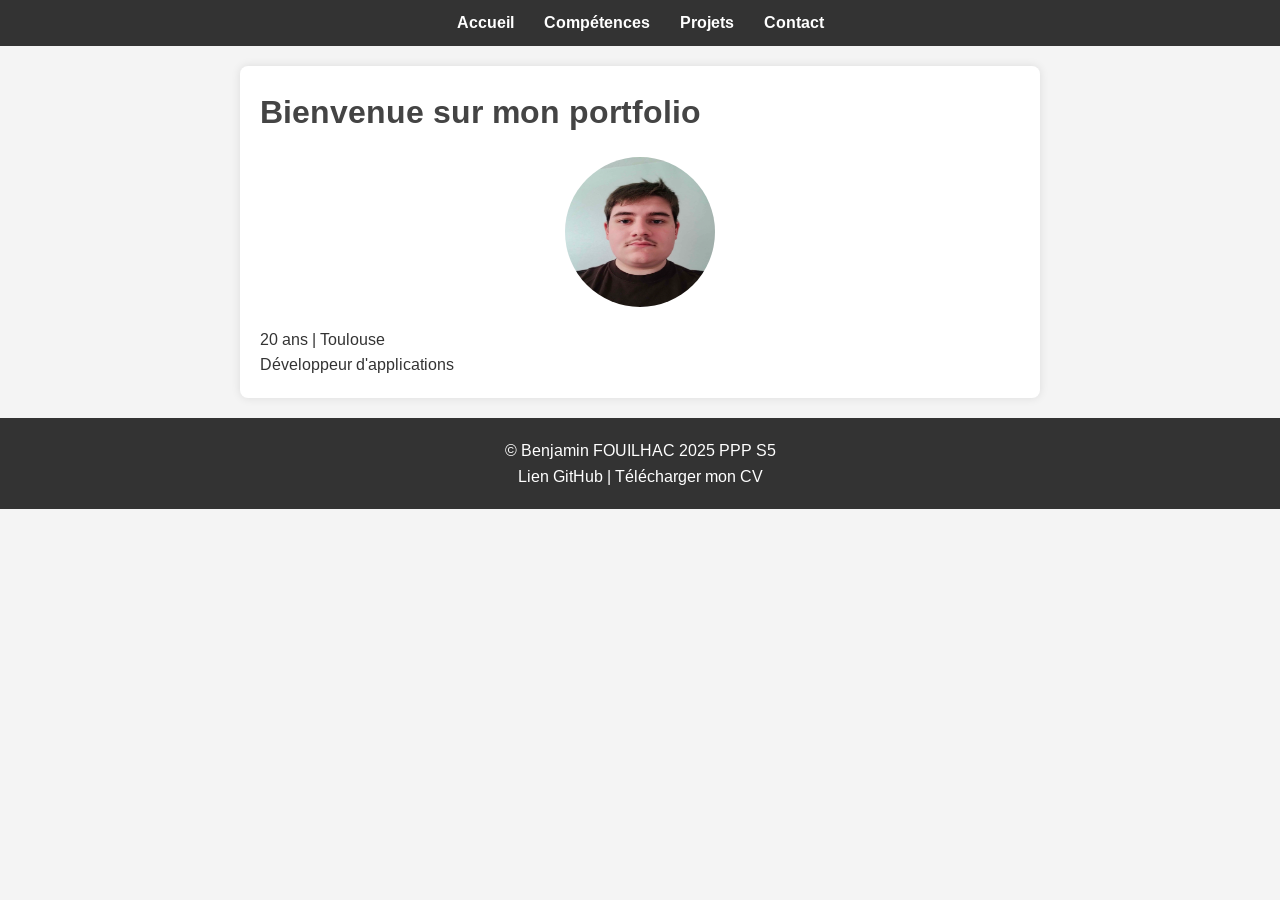
==== index.html @ 410d4140 "Initial commit" ====
<!DOCTYPE html>
<html lang="fr">
<head>
    <meta charset="UTF-8">
    <meta name="viewport" content="width=device-width, initial-scale=1.0">
    <title>Portfolio - Accueil</title>
    <link rel="stylesheet" href="styles.css">
	<link href="https://fonts.googleapis.com/css2?family=Arimo:wght@400;700&display=swap" rel="stylesheet">
</head>
<body>
    <!-- Menu -->
    <nav>
        <ul>
            <li><a href="index.html">Accueil</a></li>
            <li><a href="competences.html">Compétences</a></li>
            <li><a href="projets.html">Projets</a></li>
            <li><a href="contact.html">Contact</a></li>
        </ul>
    </nav>

    <!-- Contenu de la page d'accueil -->
    <header>
        <h1>Bienvenue sur mon portfolio</h1>
        <img src="images/photo-profil.jpg" alt="Ma photo de profil" class="profile-photo">
        <p>20 ans | Toulouse</p>
		<p>Développeur d'applications</p>
    </header>

    <footer>
        <p>© Benjamin FOUILHAC 2025 PPP S5</p>
        <p><a href="https://github.com/benja330312" target="_blank">Lien GitHub</a> | <a href="CV_Benjamin_FOUILHAC.pdf" target="_blank">Télécharger mon CV</a></p>
    </footer>
</body>
</html>
---- styles.css ----
/* Importer la police Arimo */
@import url('https://fonts.googleapis.com/css2?family=Arimo:wght@400;700&display=swap');

/* Reset des styles par défaut */
* {
    margin: 0;
    padding: 0;
    box-sizing: border-box;
}

/* Appliquer Arimo à tout le site */
body {
    font-family: 'Arimo', sans-serif;
    line-height: 1.6;
    color: #333;
    background-color: #f4f4f4;
}

h1, h2, h3 {
    font-family: 'Arimo', sans-serif;
    font-weight: 700; /* Gras pour les titres */
    color: #444;
}

/* Menu */
nav {
    background-color: #333;
    padding: 10px;
    position: sticky;
    top: 0;
}

nav ul {
    list-style: none;
    display: flex;
    justify-content: center;
}

nav ul li {
    margin: 0 15px;
}

nav ul li a {
    color: #fff;
    text-decoration: none;
    font-weight: bold;
}

nav ul li a:hover {
    color: #ddd;
}

/* Contenu */
header, section {
    padding: 20px;
    margin: 20px auto;
    max-width: 800px;
    background-color: #fff;
    border-radius: 8px;
    box-shadow: 0 0 10px rgba(0, 0, 0, 0.1);
}

.profile-photo {
    display: block;
    margin: 20px auto;
    border-radius: 50%;
    width: 150px;
    height: 150px;
}

.projet img {
    max-width: 100%;
    border-radius: 8px;
    margin-top: 10px;
}

/* Formulaire */
form {
    display: flex;
    flex-direction: column;
}

form label {
    margin-top: 10px;
}

form input, form textarea, form button {
    padding: 10px;
    margin-top: 5px;
    border: 1px solid #ccc;
    border-radius: 4px;
}

form button {
    background-color: #333;
    color: #fff;
    cursor: pointer;
}

form button:hover {
    background-color: #444;
}

/* Footer */
footer {
    text-align: center;
    padding: 20px;
    background-color: #333;
    color: #fff;
    margin-top: 20px;
}

footer a {
    color: #fff;
    text-decoration: none;
}

footer a:hover {
    color: #ddd;
}

/* Styles pour les langages */
.langages {
    display: flex;
    flex-wrap: wrap;
    gap: 10px;
    margin: 20px 0;
    justify-content: center;
}

.langage {
    text-align: center;
    flex: 0 0 auto;
    width: 80px;
}

.langage i {
    font-size: 2rem;
    margin-bottom: 5px;
}

.langage p {
    font-size: 0.9rem;
    color: #444;
    margin: 0;
}
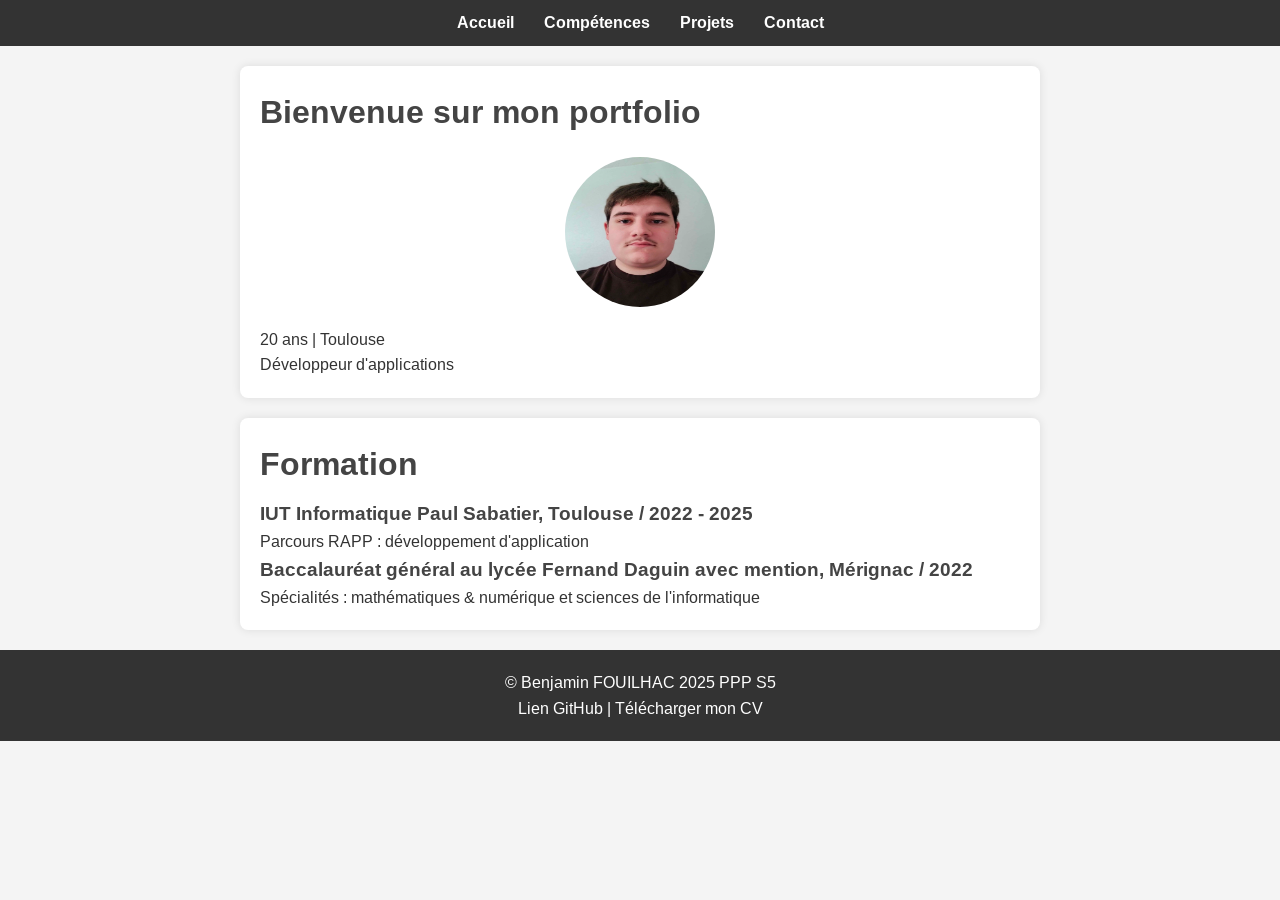
==== commit f6bfb904: "Feat : added formation section" ====
--- a/index.html
+++ b/index.html
@@ -5,30 +5,39 @@
     <meta name="viewport" content="width=device-width, initial-scale=1.0">
     <title>Portfolio - Accueil</title>
     <link rel="stylesheet" href="styles.css">
-	<link href="https://fonts.googleapis.com/css2?family=Arimo:wght@400;700&display=swap" rel="stylesheet">
+    <link href="https://fonts.googleapis.com/css2?family=Arimo:wght@400;700&display=swap" rel="stylesheet">
 </head>
 <body>
-    <!-- Menu -->
-    <nav>
-        <ul>
-            <li><a href="index.html">Accueil</a></li>
-            <li><a href="competences.html">Compétences</a></li>
-            <li><a href="projets.html">Projets</a></li>
-            <li><a href="contact.html">Contact</a></li>
-        </ul>
-    </nav>
+<!-- Menu -->
+<nav>
+    <ul>
+        <li><a href="index.html">Accueil</a></li>
+        <li><a href="competences.html">Compétences</a></li>
+        <li><a href="projets.html">Projets</a></li>
+        <li><a href="contact.html">Contact</a></li>
+    </ul>
+</nav>
 
-    <!-- Contenu de la page d'accueil -->
-    <header>
-        <h1>Bienvenue sur mon portfolio</h1>
-        <img src="images/photo-profil.jpg" alt="Ma photo de profil" class="profile-photo">
-        <p>20 ans | Toulouse</p>
-		<p>Développeur d'applications</p>
-    </header>
+<!-- Contenu de la page d'accueil -->
+<header>
+    <h1>Bienvenue sur mon portfolio</h1>
+    <img src="images/photo-profil.jpg" alt="Ma photo de profil" class="profile-photo">
+    <p>20 ans | Toulouse</p>
+    <p>Développeur d'applications</p>
+</header>
 
-    <footer>
-        <p>© Benjamin FOUILHAC 2025 PPP S5</p>
-        <p><a href="https://github.com/benja330312" target="_blank">Lien GitHub</a> | <a href="CV_Benjamin_FOUILHAC.pdf" target="_blank">Télécharger mon CV</a></p>
-    </footer>
+<!-- Section "Formation" -->
+<section class="formation">
+    <h2>Formation</h2>
+    <h3>IUT Informatique Paul Sabatier, Toulouse / 2022 - 2025</h3>
+    <p>Parcours RAPP : développement d'application</p>
+    <h3>Baccalauréat général au lycée Fernand Daguin avec mention, Mérignac / 2022 </h3>
+    <p>Spécialités : mathématiques & numérique et sciences de l'informatique</p>
+</section>
+
+<footer>
+    <p>© Benjamin FOUILHAC 2025 PPP S5</p>
+    <p><a href="https://github.com/benja330312" target="_blank">Lien GitHub</a> | <a href="CV_Benjamin_FOUILHAC.pdf" target="_blank">Télécharger mon CV</a></p>
+</footer>
 </body>
 </html>
--- a/styles.css
+++ b/styles.css
@@ -143,4 +143,23 @@
     font-size: 0.9rem;
     color: #444;
     margin: 0;
+}
+
+.formation {
+    padding: 20px;
+    max-width: 800px;
+    margin: 20px auto;
+    text-align: justify;
+}
+
+.formation h2 {
+    font-size: 2rem;
+    color: #444;
+    margin-bottom: 10px;
+}
+
+.formation p {
+    font-size: 1rem;
+    line-height: 1.6;
+    color: #333;
 }
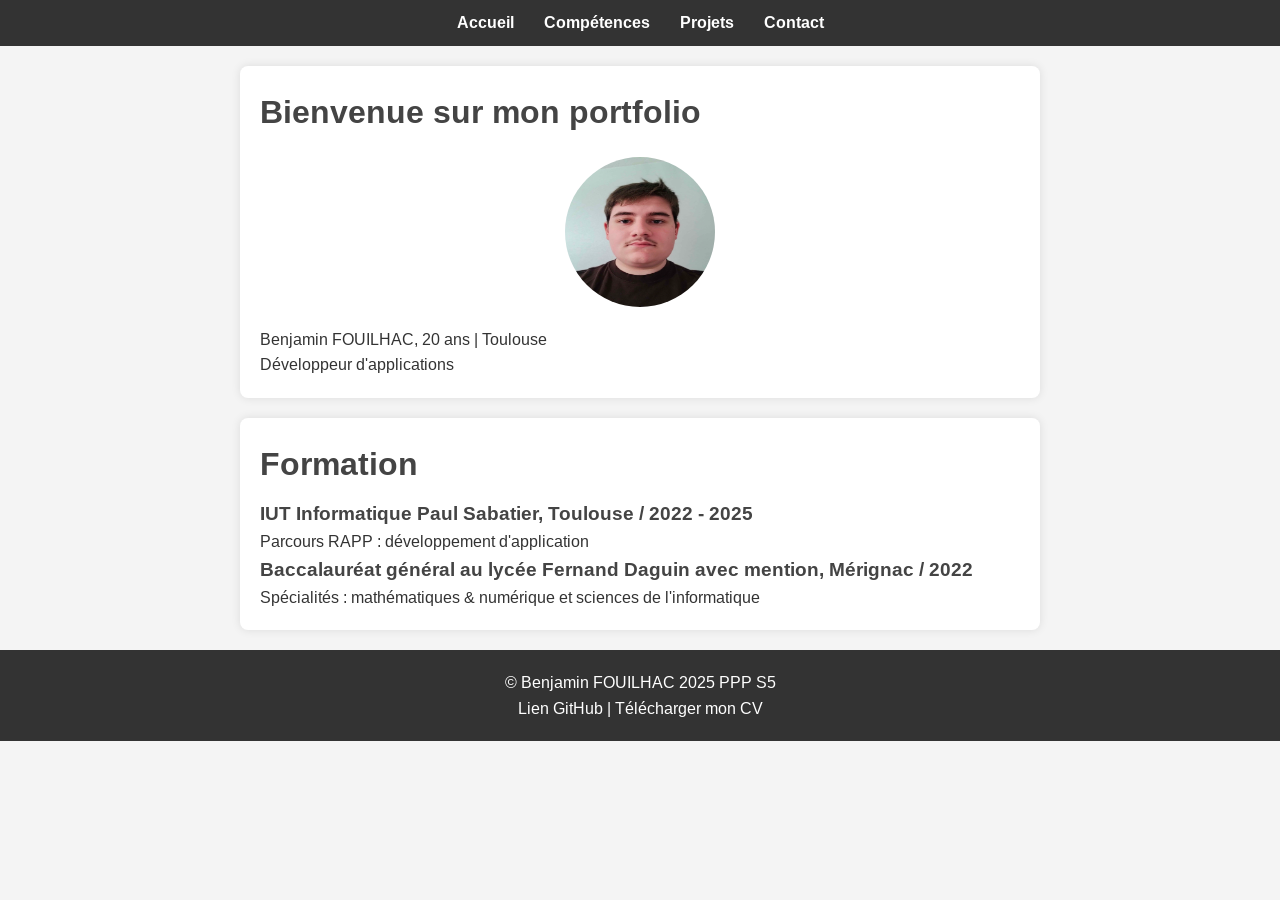
==== commit 29fa399c: "Feat : added name on home page" ====
--- a/index.html
+++ b/index.html
@@ -22,7 +22,7 @@
 <header>
     <h1>Bienvenue sur mon portfolio</h1>
     <img src="images/photo-profil.jpg" alt="Ma photo de profil" class="profile-photo">
-    <p>20 ans | Toulouse</p>
+    <p>Benjamin FOUILHAC, 20 ans | Toulouse</p>
     <p>Développeur d'applications</p>
 </header>
 
